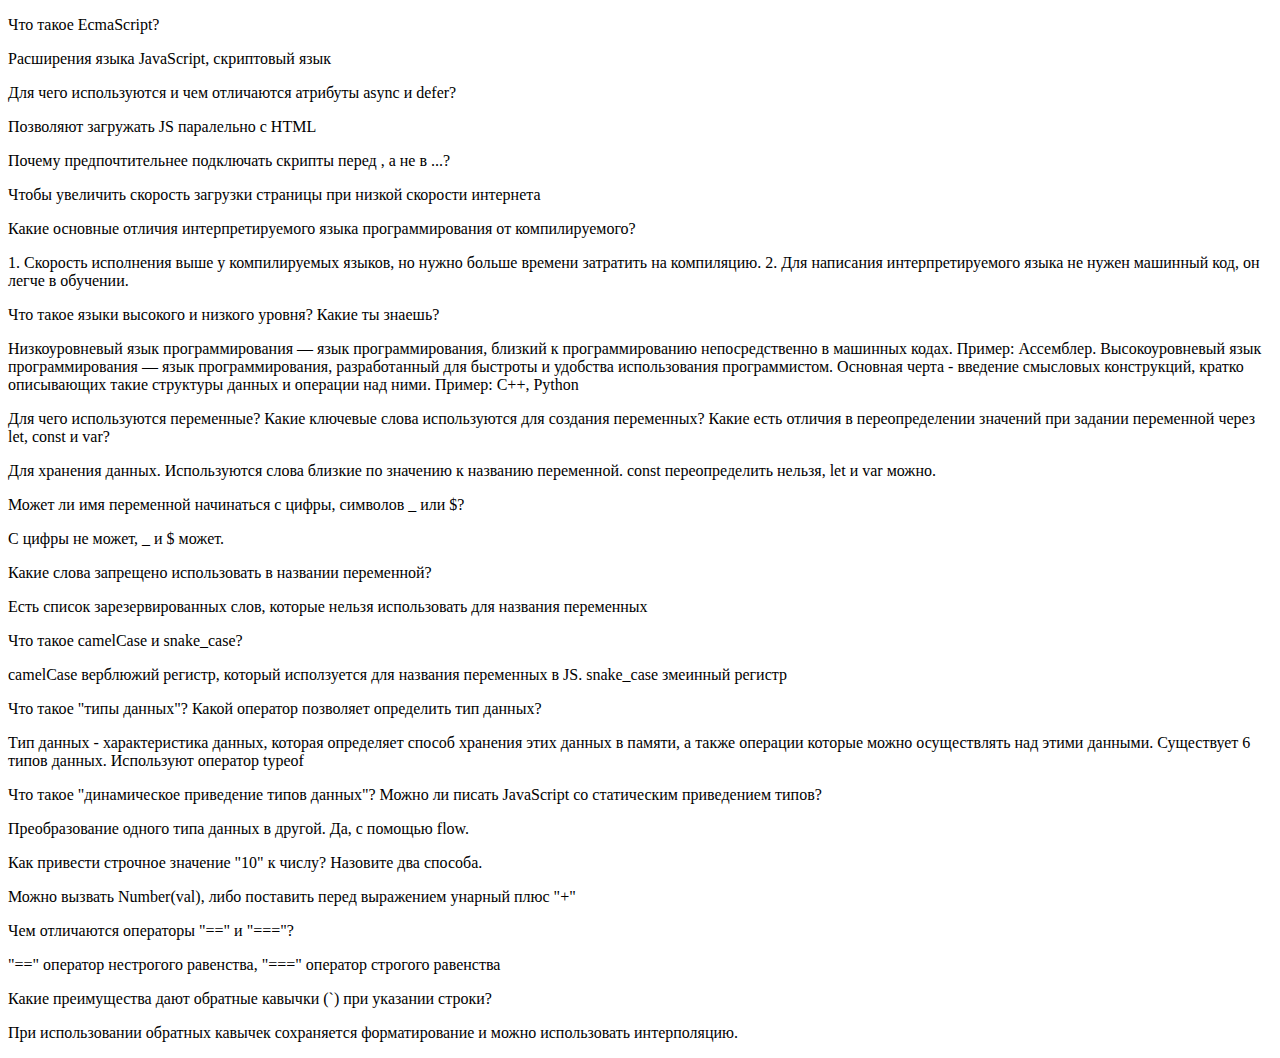
==== app/pages/first-homework/answers.html @ 21436551 "Переделал 1 ДЗ" ====
<!DOCTYPE html>
<html lang="en">
<head>
	<meta charset="UTF-8">
	<title>Answers</title>
</head>
<body>
	<div class="faq">
		<div class="pair">
			<p class="question">Что такое EcmaScript?</p>
			<p class="answer">Расширения языка JavaScript, скриптовый язык</p>
		</div>
		<div class="pair">
			<p class="question">Для чего используются и чем отличаются атрибуты async и defer?</p>
			<p class="answer">Позволяют загружать JS  паралельно с HTML</p>
		</div>
		<div class="pair">
			<p class="question">Почему предпочтительнее подключать скрипты перед </body>, а не в <head>...</head>?</p>
			<p class="answer">Чтобы увеличить скорость загрузки страницы при низкой скорости интернета</p>
		</div>
		<div class="pair">
			<p class="question">Какие основные отличия интерпретируемого языка программирования от компилируемого?</p>
			<p class="answer">1. Скорость исполнения выше у компилируемых языков, но нужно больше времени затратить на компиляцию. 2. Для написания интерпретируемого языка не нужен машинный код, он легче в обучении.</p>
		</div>
		<div class="pair">
			<p class="question">Что такое языки высокого и низкого уровня? Какие ты знаешь?</p>
			<p class="answer">Низкоуровневый язык программирования — язык программирования, близкий к программированию непосредственно в машинных кодах. Пример: Ассемблер. Высокоуровневый язык программирования — язык программирования, разработанный для быстроты и удобства использования программистом. Основная черта - введение смысловых конструкций, кратко описывающих такие структуры данных и операции над ними. Пример: С++, Python</p>
		</div>
		<div class="pair">
			<p class="question">Для чего используются переменные? Какие ключевые слова используются для создания переменных? Какие есть отличия в переопределении значений при задании переменной через let, const и var?</p>
			<p class="answer">Для хранения данных. Используются слова близкие по значению к названию переменной. const переопределить нельзя, let и var можно.</p>
		</div>
		<div class="pair">
			<p class="question">Может ли имя переменной начинаться с цифры, символов _ или $?</p>
			<p class="answer">С цифры не может, _ и $ может.</p>
		</div>
		<div class="pair">
			<p class="question">Какие слова запрещено использовать в названии переменной?</p>
			<p class="answer">Есть список зарезервированных слов, которые нельзя использовать для названия переменных</p>
		</div>
		<div class="pair">
			<p class="question">Что такое camelCase и snake_case?</p>
			<p class="answer">camelCase верблюжий регистр, который исползуется для названия переменных в JS. snake_case змеинный регистр</p>
		</div>
		<div class="pair">
			<p class="question">Что такое "типы данных"? Какой оператор позволяет определить тип данных?</p>
			<p class="answer">Тип данных - характеристика данных, которая определяет способ хранения этих данных в памяти, а также операции которые можно осуществлять над этими данными. Существует 6 типов данных. Используют оператор typeof</p>
		</div>
		<div class="pair">
			<p class="question">Что такое "динамическое приведение типов данных"? Можно ли писать JavaScript со статическим приведением типов?</p>
			<p class="answer">Преобразование одного типа данных в другой. Да, с помощью flow.</p>
		</div>
		<div class="pair">
			<p class="question">Как привести строчное значение "10" к числу? Назовите два способа.</p>
			<p class="answer">Можно вызвать Number(val), либо поставить перед выражением унарный плюс "+"</p>
		</div>
		<div class="pair">
			<p class="question">Чем отличаются операторы "==" и "==="?</p>
			<p class="answer">"==" оператор нестрогого равенства, "===" оператор строгого равенства</p>
		</div>
		<div class="pair">
			<p class="question">Какие преимущества дают обратные кавычки (`) при указании строки?</p>
			<p class="answer">При использовании обратных кавычек сохраняется форматирование и можно использовать интерполяцию.</p>
		</div>
	</div>
</body>
</html>
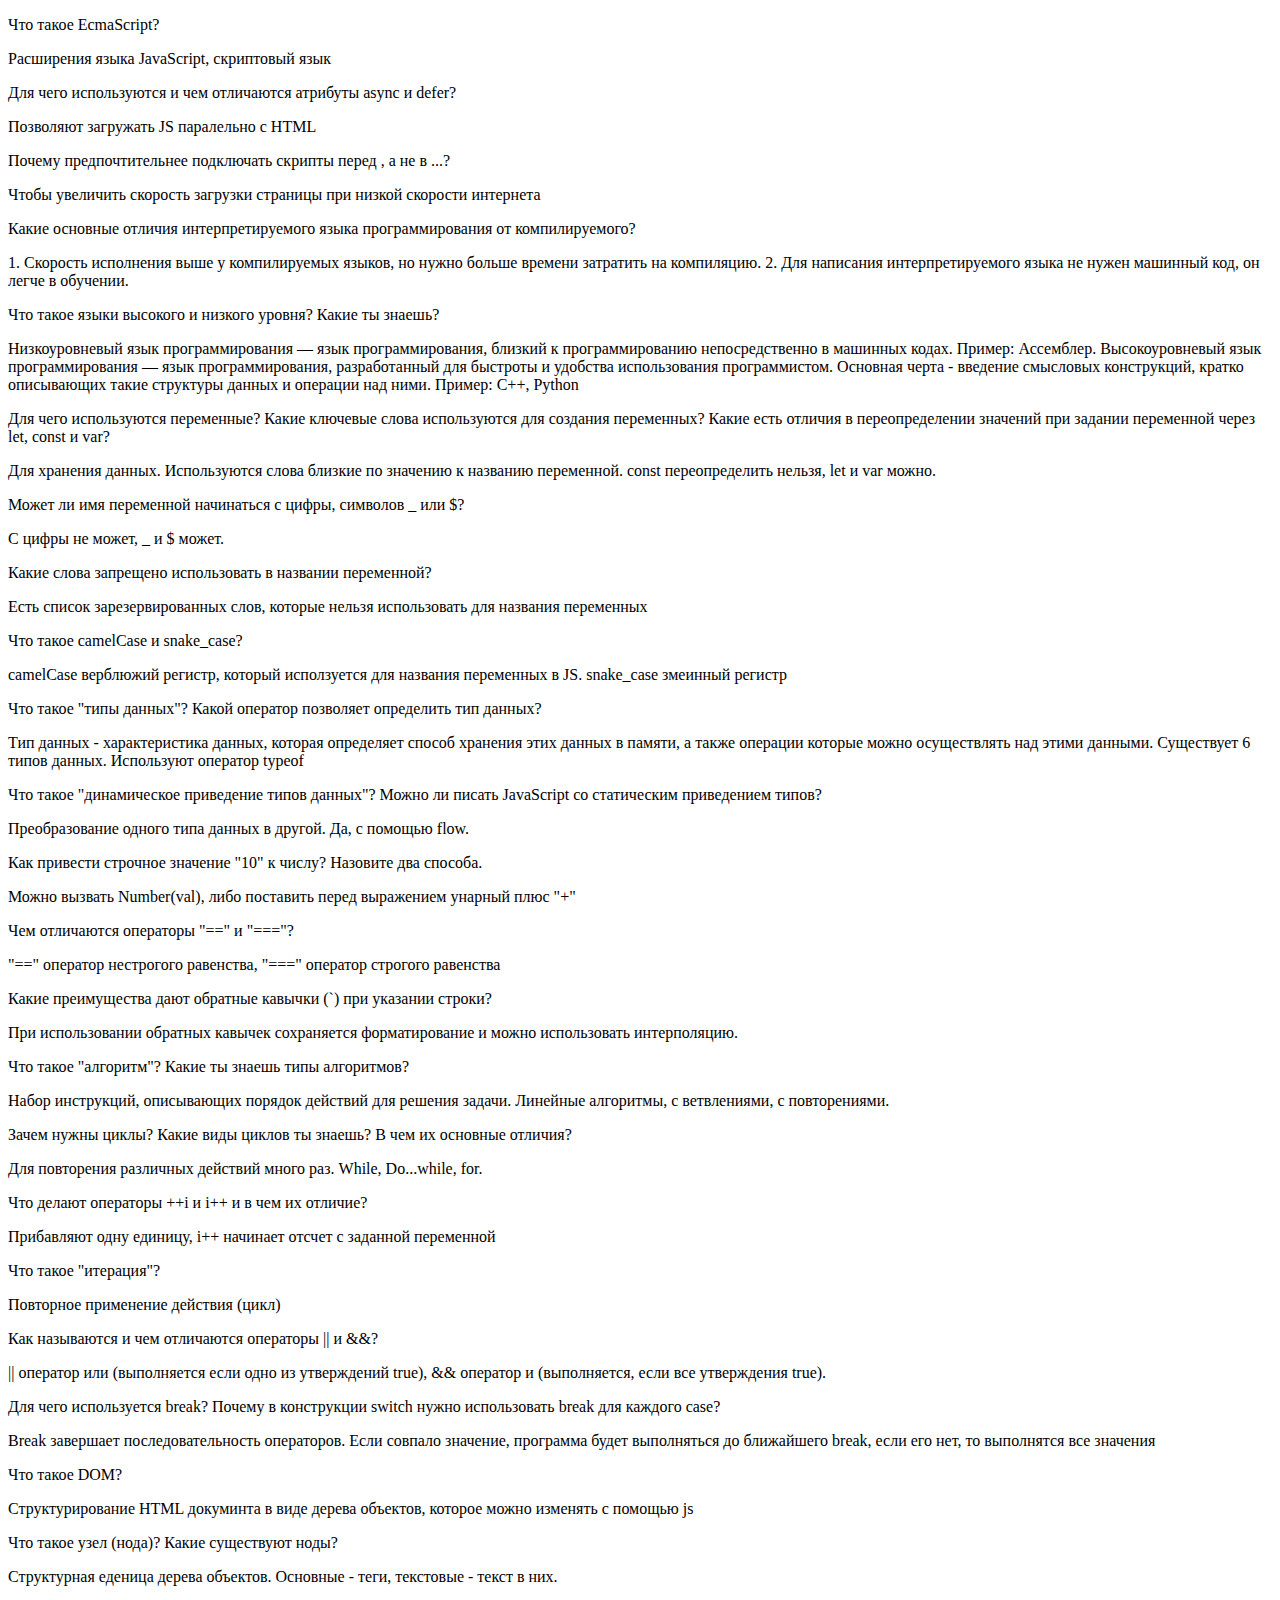
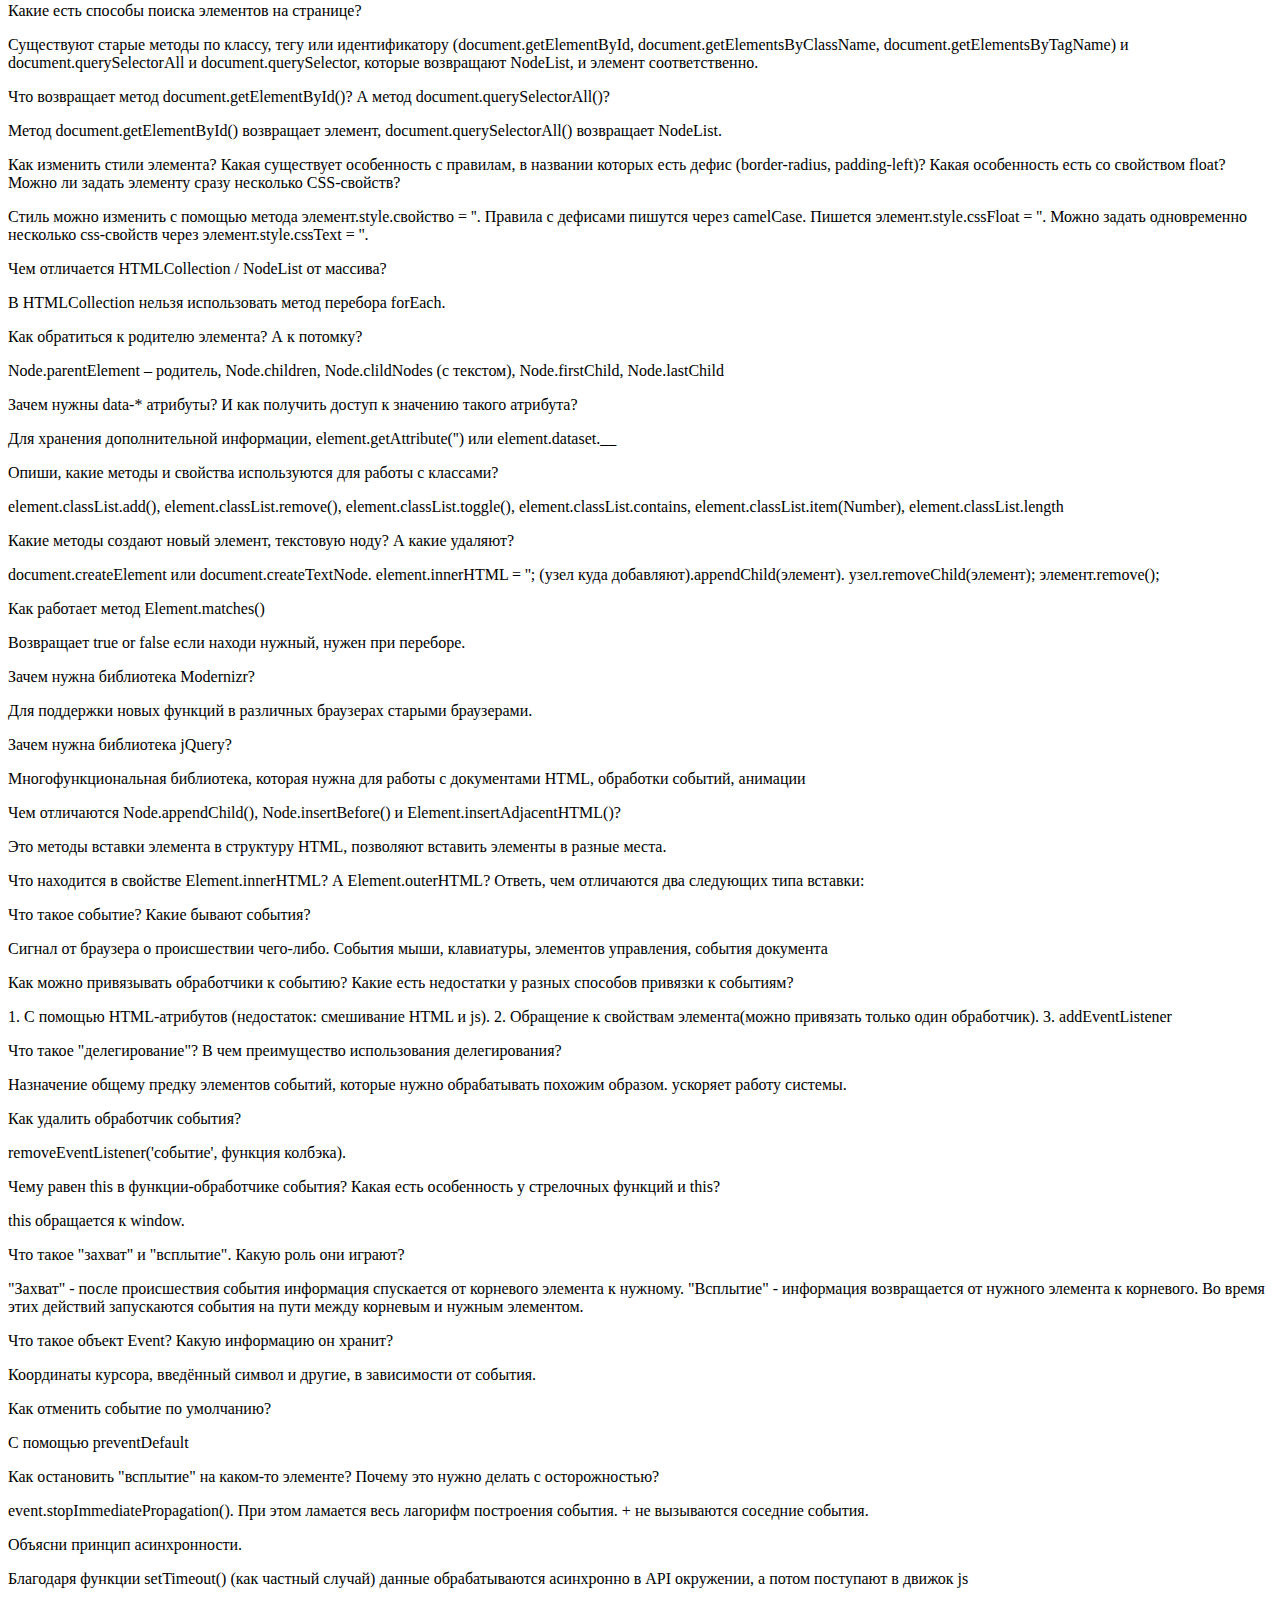
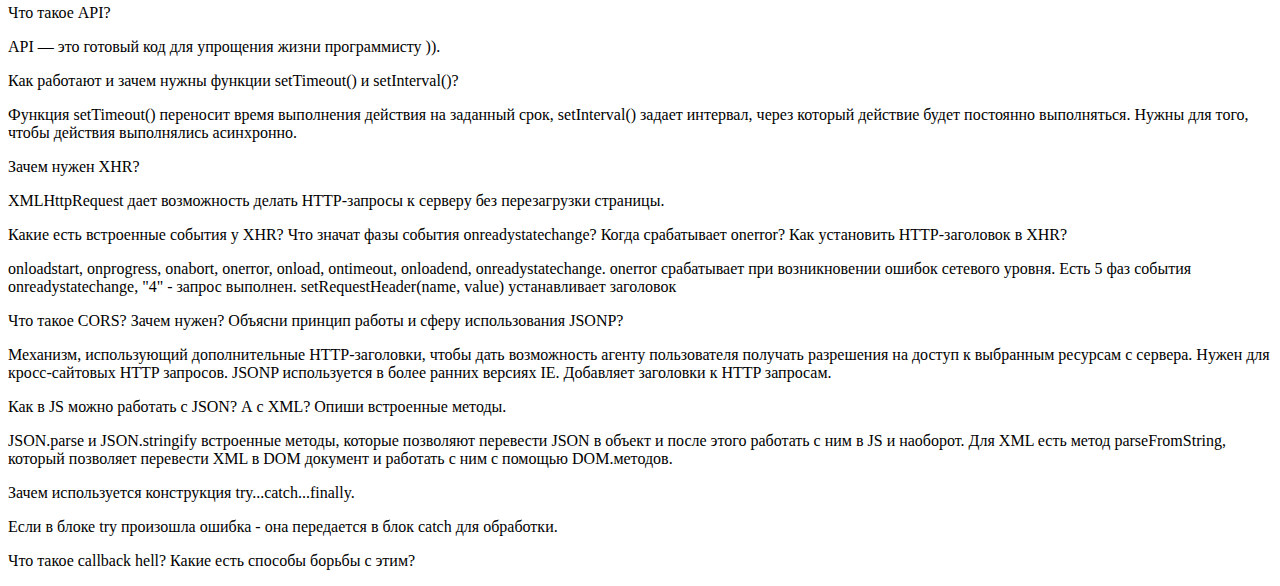
==== commit 578175ce: "Проверил линтером" ====
--- a/app/pages/first-homework/answers.html
+++ b/app/pages/first-homework/answers.html
@@ -3,6 +3,7 @@
 <head>
 	<meta charset="UTF-8">
 	<title>Answers</title>
+	<link rel="stylesheet" href="../seventh-homework/style.mini.css">
 </head>
 <body>
 	<div class="faq">
@@ -62,6 +63,168 @@
 			<p class="question">Какие преимущества дают обратные кавычки (`) при указании строки?</p>
 			<p class="answer">При использовании обратных кавычек сохраняется форматирование и можно использовать интерполяцию.</p>
 		</div>
+		<div class="pair loops">
+			<p class="question">Что такое "алгоритм"? Какие ты знаешь типы алгоритмов?</p>
+			<p class="answer">Набор инструкций, описывающих порядок действий для решения задачи. Линейные алгоритмы,
+с ветвлениями, с повторениями.</p>
+		</div>
+		<div class="pair loops">
+			<p class="question">Зачем нужны циклы? Какие виды циклов ты знаешь? В чем их основные отличия?</p>
+			<p class="answer">Для повторения различных действий много раз. While, Do...while, for. </p>
+		</div>
+		<div class="pair loops">
+			<p class="question">Что делают операторы ++i и i++ и в чем их отличие?</p>
+			<p class="answer">Прибавляют одну единицу, i++ начинает отсчет с заданной переменной</p>
+		</div>
+		<div class="pair loops">
+			<p class="question">Что такое "итерация"?</p>
+			<p class="answer">Повторное применение действия (цикл)</p>
+		</div>
+		<div class="pair loops">
+			<p class="question">Как называются и чем отличаются операторы || и &&?</p>
+			<p class="answer">|| оператор или (выполняется если одно из утверждений true), && оператор и (выполняется, если все утверждения true).</p>
+		</div>
+		<div class="pair loops">
+			<p class="question">Для чего используется break? Почему в конструкции switch нужно использовать break для каждого case?</p>
+			<p class="answer">Break завершает последовательность операторов. Если совпало значение, программа будет выполняться до ближайшего break, если его нет, то выполнятся все значения</p>
+		</div>
+		<div class="pair dom">
+			<p class="question">Что такое DOM?</p>
+			<p class="answer">Структурирование HTML докуминта в виде дерева объектов, которое можно изменять с помощью js</p>
+		</div>
+		<div class="pair dom">
+			<p class="question">Что такое узел (нода)? Какие существуют ноды?</p>
+			<p class="answer">Структурная еденица дерева объектов. Основные - теги, текстовые - текст в них.</p>
+		</div>
+		<div class="pair dom">
+			<p class="question">Какие есть способы поиска элементов на странице?</p>
+			<p class="answer">Существуют старые методы по классу, тегу или идентификатору (document.getElementById, document.getElementsByClassName, document.getElementsByTagName) и document.querySelectorAll и document.querySelector, которые возвращают NodeList, и элемент соответственно.</p>
+		</div>
+		<div class="pair dom">
+			<p class="question">Что возвращает метод document.getElementById()? А метод document.querySelectorAll()?</p>
+			<p class="answer">Метод document.getElementById() возвращает элемент, document.querySelectorAll() возвращает NodeList.</p>
+		</div>
+		<div class="pair dom">
+			<p class="question">Как изменить стили элемента? Какая существует особенность с правилам, в названии которых есть дефис (border-radius, padding-left)? Какая особенность есть со свойством float? Можно ли задать элементу сразу несколько CSS-свойств?</p>
+			<p class="answer">Стиль можно изменить с помощью метода элемент.style.свойство = ''. Правила с дефисами пишутся через camelCase. Пишется элемент.style.cssFloat = ''. Можно задать одновременно несколько css-свойств через элемент.style.cssText = ''.</p>
+		</div>
+		<div class="pair dom">
+			<p class="question">Чем отличается HTMLCollection / NodeList от массива?</p>
+			<p class="answer">В HTMLCollection нельзя использовать метод перебора forEach.</p>
+		</div>
+		<div class="pair dom">
+			<p class="question">Как обратиться к родителю элемента? А к потомку?</p>
+			<p class="answer">Node.parentElement ‒ родитель, Node.children, Node.clildNodes (с текстом), Node.firstChild, Node.lastChild</p>
+		</div>
+		<div class="pair dom">
+			<p class="question">Зачем нужны data-* атрибуты? И как получить доступ к значению такого атрибута?</p>
+			<p class="answer">Для хранения дополнительной информации, element.getAttribute('') или element.dataset.__</p>
+		</div>
+		<div class="pair dom">
+			<p class="question">Опиши, какие методы и свойства используются для работы с классами?</p>
+			<p class="answer">element.classList.add(), element.classList.remove(), element.classList.toggle(), element.classList.contains, element.classList.item(Number), element.classList.length</p>
+		</div>
+		<div class="pair dom">
+			<p class="question">Какие методы создают новый элемент, текстовую ноду? А какие удаляют?</p>
+			<p class="answer">document.createElement или document.createTextNode. element.innerHTML = ''; (узел куда добавляют).appendChild(элемент). узел.removeChild(элемент); элемент.remove(); </p>
+		</div>
+		<div class="pair dom">
+			<p class="question">Как работает метод Element.matches()</p>
+			<p class="answer">Возвращает true or false если находи нужный, нужен при переборе.</p>
+		</div>
+		<div class="pair dom">
+			<p class="question">Зачем нужна библиотека Modernizr?</p>
+			<p class="answer">Для поддержки новых функций в различных браузерах старыми браузерами.</p>
+		</div>
+		<div class="pair dom">
+			<p class="question">Зачем нужна библиотека jQuery?</p>
+			<p class="answer">Многофункциональная библиотека, которая нужна для работы с документами HTML, обработки событий, анимации</p>
+		</div>
+		<div class="pair dom">
+			<p class="question">Чем отличаются Node.appendChild(), Node.insertBefore() и Element.insertAdjacentHTML()?</p>
+			<p class="answer">Это методы вставки элемента в структуру HTML, позволяют вставить элементы в разные места.</p>
+		</div>
+		<div class="pair dom">
+			<p class="question">Что находится в свойстве Element.innerHTML? А Element.outerHTML? Ответь, чем отличаются два следующих типа вставки:</p>
+			<p class="answer"></p>
+		</div>
+		<div class="pair events">
+			<p class="question">Что такое событие? Какие бывают события?</p>
+			<p class="answer">Сигнал от браузера о происшествии чего-либо. События мыши, клавиатуры, элементов управления, события документа</p>
+		</div>
+		<div class="pair events">
+			<p class="question">Как можно привязывать обработчики к событию? Какие есть недостатки у разных способов привязки к событиям?</p>
+			<p class="answer">1. С помощью HTML-атрибутов (недостаток: смешивание HTML и js). 2. Обращение к свойствам элемента(можно привязать только один обработчик). 3. addEventListener</p>
+		</div>
+		<div class="pair events">
+			<p class="question">Что такое "делегирование"? В чем преимущество использования делегирования?</p>
+			<p class="answer">Назначение общему предку элементов событий, которые нужно обрабатывать похожим образом. ускоряет работу системы.</p>
+		</div>
+		<div class="pair events">
+			<p class="question">Как удалить обработчик события?</p>
+			<p class="answer">removeEventListener('событие', функция колбэка).</p>
+		</div>
+		<div class="pair events">
+			<p class="question">Чему равен this в функции-обработчике события? Какая есть особенность у стрелочных функций и this?</p>
+			<p class="answer">this обращается к window.</p>
+		</div>
+		<div class="pair events">
+			<p class="question">Что такое "захват" и "всплытие". Какую роль они играют?</p>
+			<p class="answer"> "Захват" - после происшествия события информация спускается от корневого элемента к нужному. "Всплытие" - информация возвращается от нужного элемента к корневого. Во время этих действий запускаются события на пути между корневым и нужным элементом.</p>
+		</div>
+		<div class="pair events">
+			<p class="question">Что такое объект Event? Какую информацию он хранит?</p>
+			<p class="answer"> Координаты курсора, введённый символ и другие, в зависимости от события.</p>
+		</div>
+		<div class="pair events">
+			<p class="question">Как отменить событие по умолчанию?</p>
+			<p class="answer">С помощью preventDefault</p>
+		</div>
+		<div class="pair events">
+			<p class="question">Как остановить "всплытие" на каком-то элементе? Почему это нужно делать с осторожностью?</p>
+			<p class="answer">event.stopImmediatePropagation(). При этом ламается весь лагорифм построения события. + не вызываются соседние события.</p>
+		</div>
+		<div class="pair api-p1">
+			<p class="question"></p>
+			<p class="answer"></p>
+		</div>
+		<div class="pair api-p1">
+			<p class="question">Объясни принцип асинхронности.</p>
+			<p class="answer">Благодаря функции setTimeout() (как частный случай) данные обрабатываются асинхронно в API окружении, а потом поступают в движок js</p>
+		</div>
+		<div class="pair api-p1">
+			<p class="question">Что такое API?</p>
+			<p class="answer">API — это готовый код для упрощения жизни программисту )).</p>
+		</div>
+		<div class="pair api-p1">
+			<p class="question">Как работают и зачем нужны функции setTimeout() и setInterval()?</p>
+			<p class="answer">Функция setTimeout() переносит время выполнения действия на заданный срок, setInterval() задает интервал, через который действие будет постоянно выполняться. Нужны для того, чтобы действия выполнялись асинхронно.</p>
+		</div>
+		<div class="pair api-p1">
+			<p class="question">Зачем нужен XHR?</p>
+			<p class="answer">XMLHttpRequest дает возможность делать HTTP-запросы к серверу без перезагрузки страницы.</p>
+		</div>
+		<div class="pair api-p1">
+			<p class="question">Какие есть встроенные события у XHR? Что значат фазы события onreadystatechange? Когда срабатывает onerror? Как установить HTTP-заголовок в XHR?</p>
+			<p class="answer">onloadstart, onprogress, onabort, onerror, onload, ontimeout, onloadend, onreadystatechange. onerror срабатывает при возникновении ошибок сетевого уровня. Есть 5 фаз события onreadystatechange, "4" - запрос выполнен. setRequestHeader(name, value) устанавливает заголовок</p>
+		</div>
+		<div class="pair api-p1">
+			<p class="question">Что такое CORS? Зачем нужен? Объясни принцип работы и сферу использования JSONP?</p>
+			<p class="answer">Механизм, использующий дополнительные HTTP-заголовки, чтобы дать возможность агенту пользователя получать разрешения на доступ к выбранным ресурсам с сервера. Нужен для кросс-сайтовых HTTP запросов. JSONP используется в более ранних версиях IE. Добавляет заголовки к HTTP запросам. </p>
+		</div>
+		<div class="pair api-p1">
+			<p class="question">Как в JS можно работать с JSON? А с XML? Опиши встроенные методы.</p>
+			<p class="answer">JSON.parse и JSON.stringify встроенные методы, которые позволяют перевести JSON в объект и после этого работать с ним в JS и наоборот. Для XML есть метод parseFromString, который позволяет перевести XML в DOM документ и работать с ним с помощью DOM.методов.</p>
+		</div>
+		<div class="pair api-p1">
+			<p class="question">Зачем используется конструкция try...catch...finally.</p>
+			<p class="answer">Если в блоке try произошла ошибка - она передается в блок catch для обработки.</p>
+		</div>
+		<div class="pair api-p1">
+			<p class="question">Что такое callback hell? Какие есть способы борьбы с этим?</p>
+			<p class="answer"></p>
+		</div>
 	</div>
+	<script src="../seventh-homework/common.js"></script>
 </body>
 </html>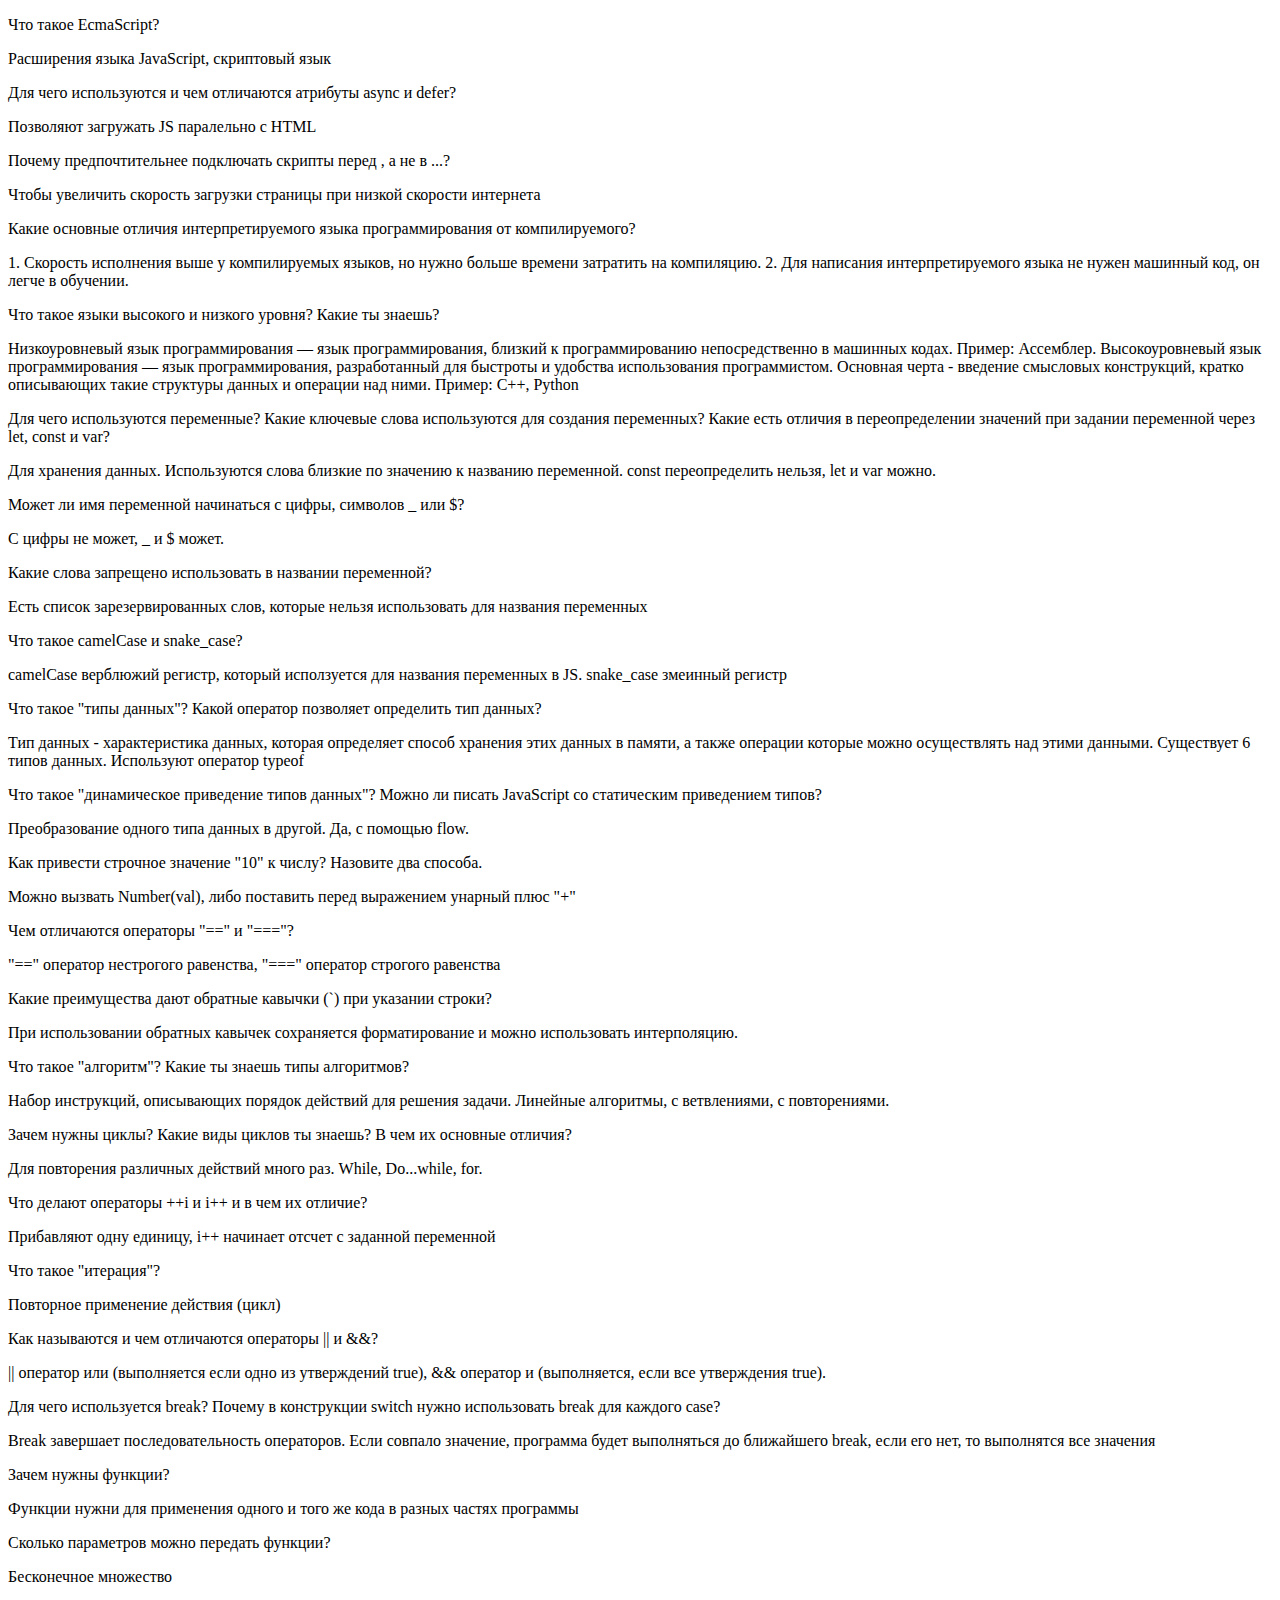
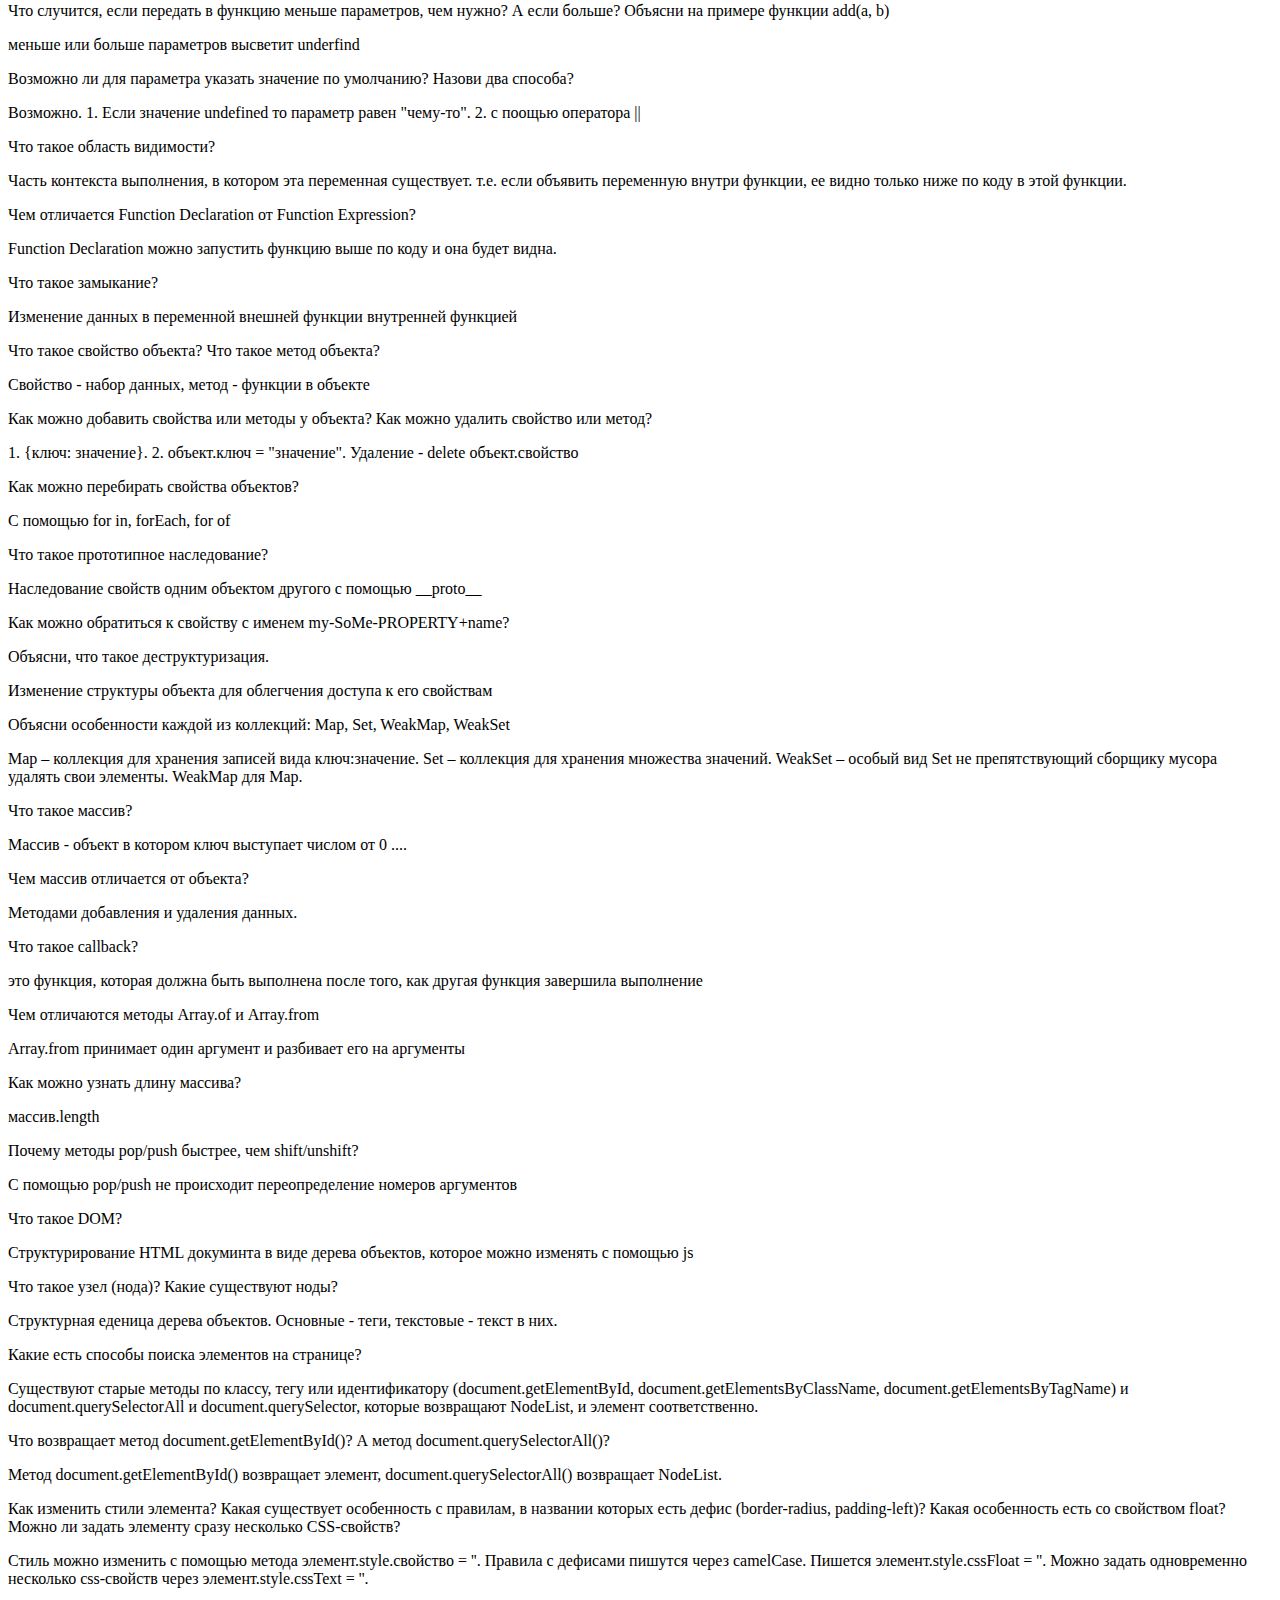
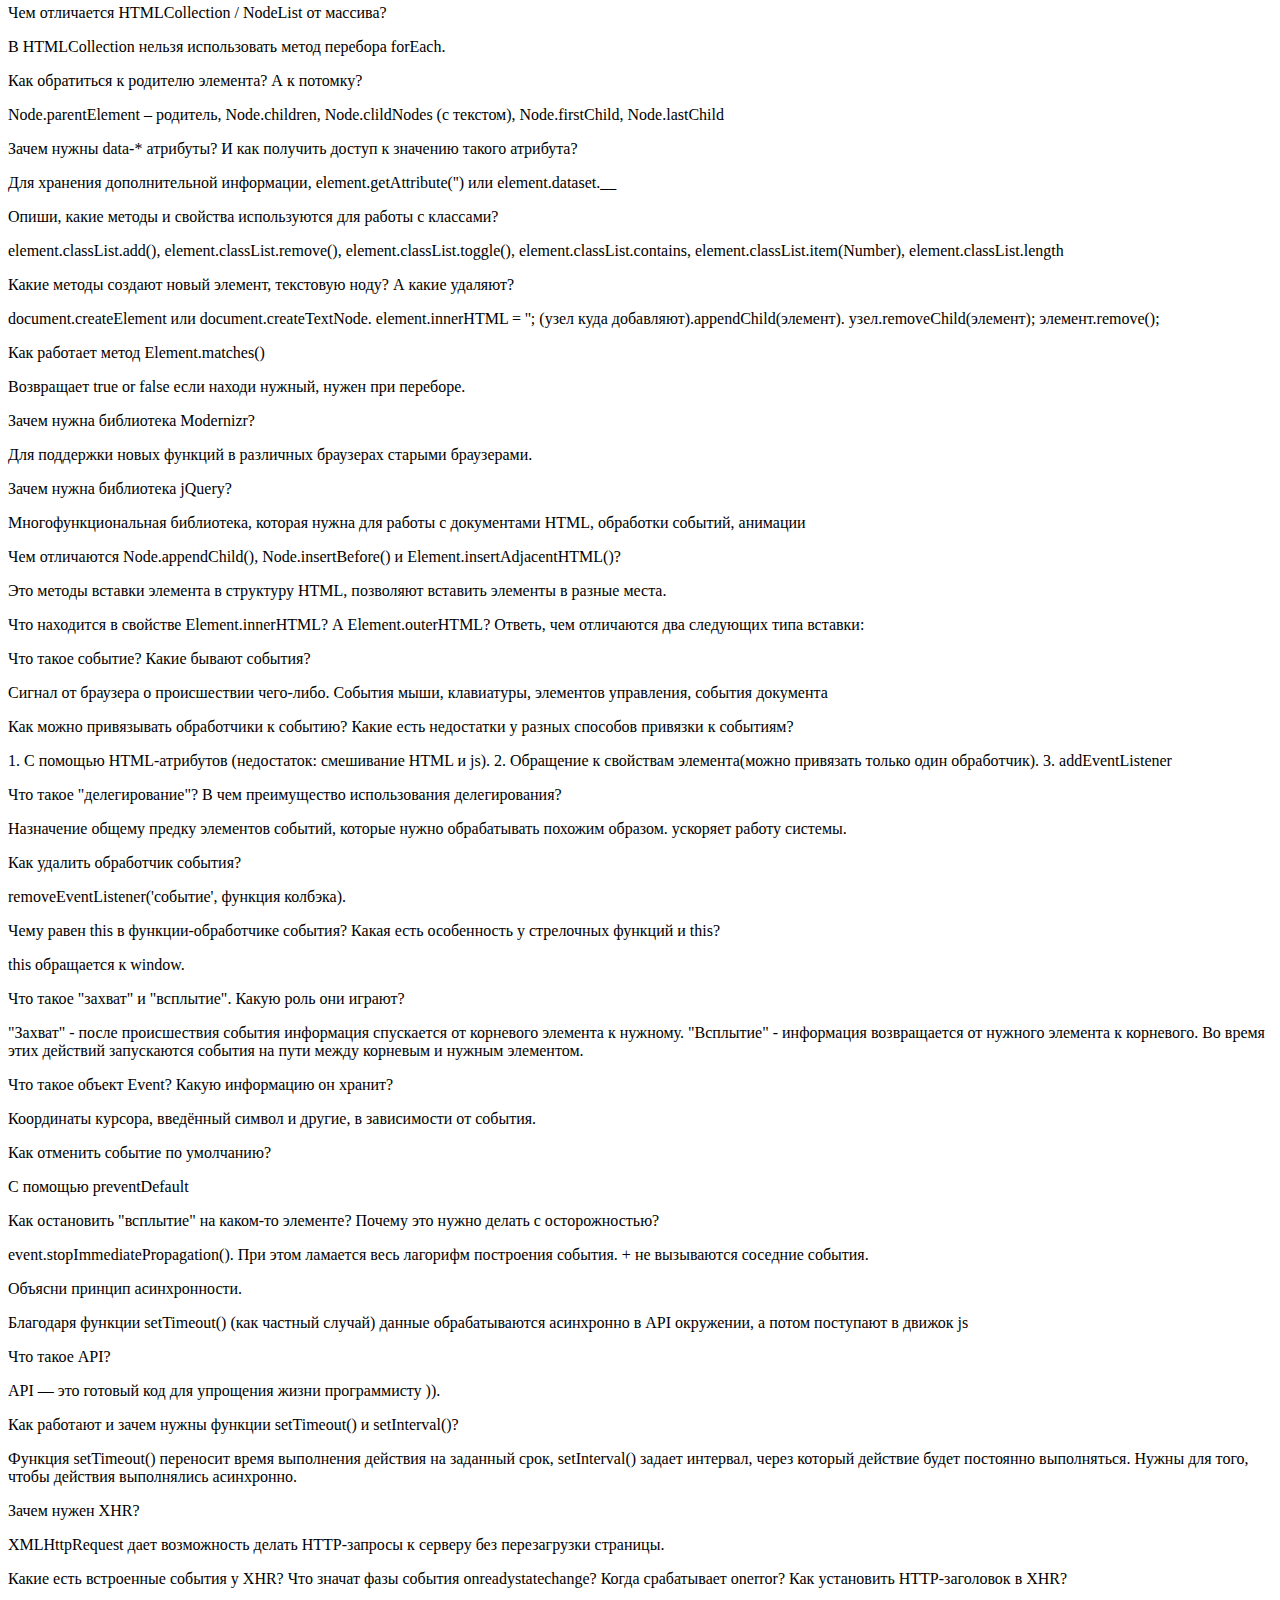
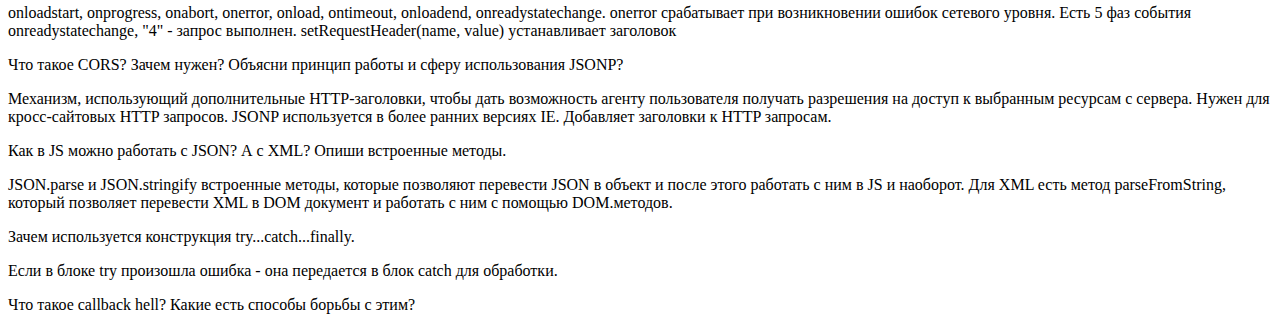
==== commit 43a6c54b: "Виконав всі домашки" ====
--- a/app/pages/first-homework/answers.html
+++ b/app/pages/first-homework/answers.html
@@ -88,6 +88,86 @@
 			<p class="question">Для чего используется break? Почему в конструкции switch нужно использовать break для каждого case?</p>
 			<p class="answer">Break завершает последовательность операторов. Если совпало значение, программа будет выполняться до ближайшего break, если его нет, то выполнятся все значения</p>
 		</div>
+		<div class="pair functions">
+			<p class="question">Зачем нужны функции?</p>
+			<p class="answer">Функции нужни для применения одного и того же кода в разных частях программы</p>
+		</div>
+		<div class="pair functions">
+			<p class="question">Сколько параметров можно передать функции?</p>
+			<p class="answer">Бесконечное множество</p>
+		</div>
+		<div class="pair functions">
+			<p class="question">Что случится, если передать в функцию меньше параметров, чем нужно? А если больше? Объясни на примере функции add(a, b)</p>
+			<p class="answer">меньше или больше параметров высветит underfind</p>
+		</div>
+		<div class="pair functions">
+			<p class="question">Возможно ли для параметра указать значение по умолчанию? Назови два способа?</p>
+			<p class="answer">Возможно. 1. Если значение undefined то параметр равен "чему-то". 2. с поощью оператора || </p>
+		</div>
+		<div class="pair functions">
+			<p class="question">Что такое область видимости?</p>
+			<p class="answer">Часть контекста выполнения, в котором эта переменная существует. т.е. если объявить переменную внутри функции, ее видно только ниже по коду в этой функции.</p>
+		</div>
+		<div class="pair functions">
+			<p class="question">Чем отличается Function Declaration от Function Expression?</p>
+			<p class="answer">Function Declaration можно запустить функцию выше по коду и она будет видна.</p>
+		</div>
+		<div class="pair functions">
+			<p class="question">Что такое замыкание?</p>
+			<p class="answer">Изменение данных в переменной внешней функции внутренней функцией</p>
+		</div>
+		<div class="pair objects">
+			<p class="question">Что такое свойство объекта? Что такое метод объекта?</p>
+			<p class="answer">Свойство - набор данных, метод - функции в объекте</p>
+		</div>
+		<div class="pair objects">
+			<p class="question">Как можно добавить свойства или методы у объекта? Как можно удалить свойство или метод?</p>
+			<p class="answer">1. {ключ: значение}. 2. объект.ключ = "значение". Удаление - delete объект.свойство</p>
+		</div>
+		<div class="pair objects">
+			<p class="question">Как можно перебирать свойства объектов?</p>
+			<p class="answer">С помощью for in, forEach, for of</p>
+		</div>
+		<div class="pair objects">
+			<p class="question">Что такое прототипное наследование?</p>
+			<p class="answer">Наследование свойств одним объектом другого с помощью __proto__</p>
+		</div>
+		<div class="pair objects">
+			<p class="question">Как можно обратиться к свойству с именем my-SoMe-PROPERTY+name?</p>
+			<p class="answer"></p>
+		</div>
+		<div class="pair objects">
+			<p class="question">Объясни, что такое деструктуризация.</p>
+			<p class="answer">Изменение структуры объекта для облегчения доступа к его свойствам</p>
+		</div>
+		<div class="pair objects">
+			<p class="question">Объясни особенности каждой из коллекций: Map, Set, WeakMap, WeakSet</p>
+			<p class="answer">Map – коллекция для хранения записей вида ключ:значение. Set – коллекция для хранения множества значений. WeakSet – особый вид Set не препятствующий сборщику мусора удалять свои элементы. WeakMap для Map.</p>
+		</div>
+		<div class="pair arrays">
+			<p class="question">Что такое массив?</p>
+			<p class="answer">Массив - объект в котором ключ выступает числом от 0 ....</p>
+		</div>
+		<div class="pair arrays">
+			<p class="question">Чем массив отличается от объекта?</p>
+			<p class="answer">Методами добавления и удаления данных.</p>
+		</div>
+		<div class="pair arrays">
+			<p class="question">Что такое callback?</p>
+			<p class="answer">это функция, которая должна быть выполнена после того, как другая функция завершила выполнение</p>
+		</div>
+		<div class="pair arrays">
+			<p class="question">Чем отличаются методы Array.of и Array.from</p>
+			<p class="answer">Array.from принимает один аргумент и разбивает его на аргументы</p>
+		</div>
+		<div class="pair arrays">
+			<p class="question">Как можно узнать длину массива?</p>
+			<p class="answer">массив.length</p>
+		</div>
+		<div class="pair arrays">
+			<p class="question">Почему методы pop/push быстрее, чем shift/unshift?</p>
+			<p class="answer">С помощью pop/push не происходит переопределение номеров аргументов</p>
+		</div>
 		<div class="pair dom">
 			<p class="question">Что такое DOM?</p>
 			<p class="answer">Структурирование HTML докуминта в виде дерева объектов, которое можно изменять с помощью js</p>
